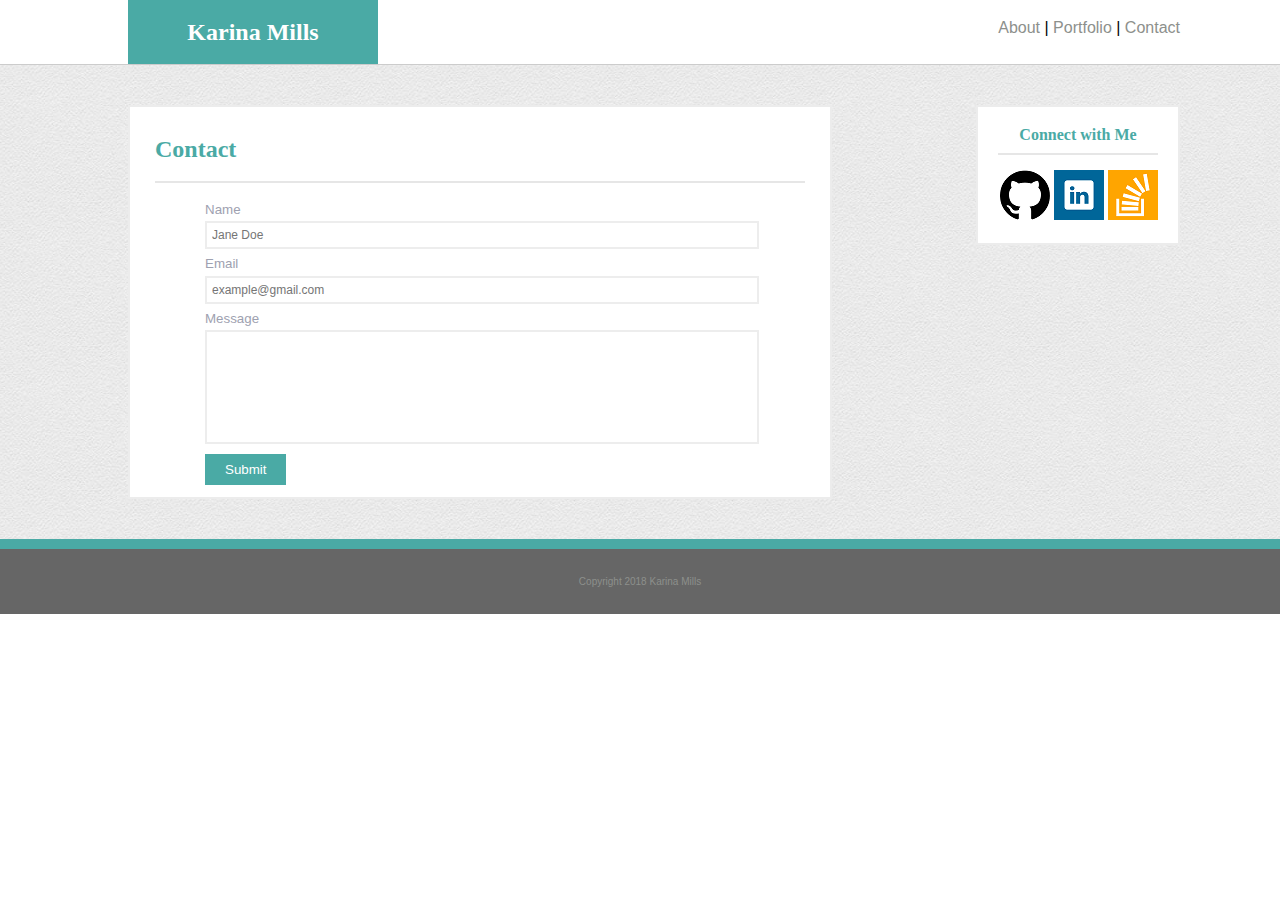
==== contact.html @ f8eff34c "copied files into repo" ====
<!--
<!DOCTYPE html>
<html lang="en-us">

<head>
  <meta charset="UTF-8">
  <title>Contact</title>
  <link rel="stylesheet" type="text/css" href="assets/css/style.css">
</head>

<section id="contact-info">

        <h2>Contact Info</h2>
        <ul>
          <li><strong>Email:</strong> <a href="mailto:ksmills82@gmail.com">ksmills82@gmail.com</a></li>
          <li><strong>Github:</strong> <a href="https://github.com/ksmills88" target="_blank">ksmills88</a></li>
          <li><strong>Portfolio:</strong> <a href="#">coming soon!</a></li>
        </ul>
      </section>  -->


      <!DOCTYPE html>
<html lang="en-us">

<head>
  <meta charset="UTF-8">
  <title>Contact Karina Mills</title>
  <link rel="stylesheet" type="text/css" href="assets/css/reset.css">
  <link rel="stylesheet" type="text/css" href="assets/css/style.css">
</head>

<body>

<!--starts header section of page. Same for all html, except a href target _blank for current pages-->

  <header class= "header">
    <h1 class="karina">
        
      Karina Mills
      
    </h1>
    
    <section class="links">
      <a href="index.html" style="text-decoration: none"target="_blank">About</a>   |   <a href="portfolio.html"style="text-decoration: none"target="_blank">Portfolio</a>   |   <a href="contact.html"style="text-decoration: none">Contact</a>
    </section> 
  </header>

  <div class="line-separator-top"></div>

  <!--starts grey body area of page-->
  <div class="container">

    <section id="main-bio">

      <h2 class="aboutme">Contact</h2>
      <div class="line-about-me"></div>
      <div class="contact_form">

        <p>Name</p>  
        <input type="text" id="name"
        placeholder="Jane Doe">
          
        <p>Email</p>
        <input type="email" name="" id="email"
        placeholder="example@gmail.com">
        
        <p>Message</p>
        <input type="text" name="" id="message">

        <input type="submit" name="submit">
         


        
      </div>
    </section>
<!--starts social media "connect" box-->
    <section id="socialmedia">

      <h2 class="connect">Connect with Me</h2>

      <div class="connectline"></div>

      <a href="https://github.com/ksmills88"target="_blank"><img src="assets/images/github_icon.png" alt="Git Hub Icon" id="github"></a>

      <a href="https://www.linkedin.com/in/karina-mills-aa423875/"target="_blank"><img src="assets/images/linkedin_icon.png" alt="LinkedIn Icon" id="linkedin"></a>

      <a href="https://stackoverflow.com/users/9161051/karina-mills"target="_blank"><img src="assets/images/stackoverflow_icon.png" alt="Stack Overflow Icon" id="stackoverflow"></a>

    </section>
   
  </div>

  <div class="line-separator"></div>

  <footer id="footer">
    Copyright 2018 Karina Mills
  </footer>

</body>

</html>
---- assets/css/style.css ----
body {
    min-width:600px;
    height: 100%;
  
    
    
    
}

.header {
    background color: white;
    height: 64px;
    padding-left: 10%;
    padding-right: 100px;
    margin-bottom: 0;
    min-width: 600px;
    
    

}
.karina {
    width:250px;
    float: left;
    background-color: #4aaaa5;
    font-size: 24px;
    text-align: center;
    padding-top: 20px;
    padding-bottom:20px;
    color: white;
}
.links {
    width: calc(100% - 250px);
    float: left;
    text-align: right;
    padding-top: 20px;
    min-width: 180px;
    font-size: 12pt;
    font-family: Arial, Helvetica Neue, Helvetica, sans-serif;
}

h1,h2 {
    font-family: Georgia, 'Times New Roman', Times, serif;
    font-size: 24px;
    font-weight: bold;
}
.line-separator-top{
    border-bottom:1px solid #cccccc;
}

.container {
    
    background-image: url(../images/creampaper.png);
    padding-top: 40px;
    padding-bottom: 40px;
    position: relative;
    
    
   
    
}
#main-bio {
    background-color: white;
    padding-left: 25px;
    padding-right:25px;
    padding-top: 30px;
    padding-bottom: 30px;
    margin-right: 35%;
    margin-left: 10%;
    height: 330px;
    min-width: 550px;
    max-width: 800px;
    border:2px solid #ececec;
    
}
.aboutme {
    color: #4aaaa5;
    padding-bottom: 20px;
}
.aboutmebody {
    margin-top: 20px;
    position: relative;
}
.line-about-me{
    border-bottom:2px solid #e6e6e6;
}
#bio-image {
    float: left;
    width: 236px;
    margin-right: 20px;
    
}
#bio-p {
    float: left;
    width: calc(100% - 256px);
    font-size: 11pt;
    line-height: 15pt; 
    font-family: Arial, Helvetica Neue, Helvetica, sans-serif;    
}

#socialmedia {
    position: absolute;
    top: 40px;
    right: 100px;
    width: 160px;
    float: left;
    text-align: right;
    background-color: white;
    padding: 20px;
    border:2px solid #ececec;

}

.connect {
    color: #4aaaa5;
    font-size: 12pt;
    text-align: center;
}

.connectline {
    border-bottom:2px solid #e6e6e6;
    padding-top: 10px;
    
}

#github {
padding-top: 15px;
}


#linkedin {

}

#stackoverflow {

}



.line-separator{
    height:10px;
    background:#4aaaa5;
    border-bottom:1px solid #666666;
    
}
#footer {
    background-color: #666666;
    text-align: center;
    color: #8d908c;
    font-size: 10px;
    padding-top: 27px;
    padding-bottom: 27px;
    font-family: Arial, Helvetica Neue, Helvetica, sans-serif;
    clear: both;
   

}
a {
    color: #8d908c;
    font-family: Arial, Helvetica Neue, Helvetica, sans-serif;
}
a:hover {
    color: #4aaaa5;
    background-color: #e6e6e6;
}
.contact_form {
    margin: 20px auto;
    width:550px;
    text-align: left;
    font-family: Arial, Helvetica Neue, Helvetica, sans-serif;
    color: #9ea1b0;
    font-size: 10pt;
    
}
#name {
    width: 540px;
    font-size: 9pt;
    font-family: Arial, Helvetica Neue, Helvetica, sans-serif;
    padding: 5px;
    margin-bottom: 8px;
    margin-top: 5px;
    
}


#email{
    width: 540px;
    font-size: 9pt;
    font-family: Arial, Helvetica Neue, Helvetica, sans-serif;
    padding: 5px;
    margin-bottom: 8px;
    margin-top: 5px;
}
#message{
    width: 540px;
    font-size: 9pt;
    font-family: Arial, Helvetica Neue, Helvetica, sans-serif;
    padding: 5px;
    margin-bottom: 8px;
    margin-top: 5px;
    height: 100px;
}
input[type="text"] {
    display: block;
    margin-bottom: 25px;
    width: 100%;
    border: 2px solid #ededed;
    
}

input[type="email"] {
    display: block;
    margin-bottom: 25px;
    width: 100%;
    border: 2px solid #ededed;
}
input[type="submit"] {
    display: block;
    color: white;
    background-color: #4aaaa5;
    padding: 8px 20px 8px 20px;
    border: none;
    margin-top: 10px;
}
input[type="submit"]:hover {
    background-color: #77e0da
}

input[name="message"] {
    display: block;
    margin-bottom: 25px;
    width: 100%;
    border: 2px solid #ededed;
    color: #ededed;
}
#flower {
    
    top: 5%;
    left: 5%;
}
#water {
    float:left;
    
}

}
#moon {
    float: left;
}
.images {
    float: left;
    position: absolute;
    height: 300px;
    width: 550px;
    background-color: pink;
    margin: 0 auto;
}
---- assets/css/style.css ----
body {
    min-width:600px;
    height: 100%;
  
    
    
    
}

.header {
    background color: white;
    height: 64px;
    padding-left: 10%;
    padding-right: 100px;
    margin-bottom: 0;
    min-width: 600px;
    
    

}
.karina {
    width:250px;
    float: left;
    background-color: #4aaaa5;
    font-size: 24px;
    text-align: center;
    padding-top: 20px;
    padding-bottom:20px;
    color: white;
}
.links {
    width: calc(100% - 250px);
    float: left;
    text-align: right;
    padding-top: 20px;
    min-width: 180px;
    font-size: 12pt;
    font-family: Arial, Helvetica Neue, Helvetica, sans-serif;
}

h1,h2 {
    font-family: Georgia, 'Times New Roman', Times, serif;
    font-size: 24px;
    font-weight: bold;
}
.line-separator-top{
    border-bottom:1px solid #cccccc;
}

.container {
    
    background-image: url(../images/creampaper.png);
    padding-top: 40px;
    padding-bottom: 40px;
    position: relative;
    
    
   
    
}
#main-bio {
    background-color: white;
    padding-left: 25px;
    padding-right:25px;
    padding-top: 30px;
    padding-bottom: 30px;
    margin-right: 35%;
    margin-left: 10%;
    height: 330px;
    min-width: 550px;
    max-width: 800px;
    border:2px solid #ececec;
    
}
.aboutme {
    color: #4aaaa5;
    padding-bottom: 20px;
}
.aboutmebody {
    margin-top: 20px;
    position: relative;
}
.line-about-me{
    border-bottom:2px solid #e6e6e6;
}
#bio-image {
    float: left;
    width: 236px;
    margin-right: 20px;
    
}
#bio-p {
    float: left;
    width: calc(100% - 256px);
    font-size: 11pt;
    line-height: 15pt; 
    font-family: Arial, Helvetica Neue, Helvetica, sans-serif;    
}

#socialmedia {
    position: absolute;
    top: 40px;
    right: 100px;
    width: 160px;
    float: left;
    text-align: right;
    background-color: white;
    padding: 20px;
    border:2px solid #ececec;

}

.connect {
    color: #4aaaa5;
    font-size: 12pt;
    text-align: center;
}

.connectline {
    border-bottom:2px solid #e6e6e6;
    padding-top: 10px;
    
}

#github {
padding-top: 15px;
}


#linkedin {

}

#stackoverflow {

}



.line-separator{
    height:10px;
    background:#4aaaa5;
    border-bottom:1px solid #666666;
    
}
#footer {
    background-color: #666666;
    text-align: center;
    color: #8d908c;
    font-size: 10px;
    padding-top: 27px;
    padding-bottom: 27px;
    font-family: Arial, Helvetica Neue, Helvetica, sans-serif;
    clear: both;
   

}
a {
    color: #8d908c;
    font-family: Arial, Helvetica Neue, Helvetica, sans-serif;
}
a:hover {
    color: #4aaaa5;
    background-color: #e6e6e6;
}
.contact_form {
    margin: 20px auto;
    width:550px;
    text-align: left;
    font-family: Arial, Helvetica Neue, Helvetica, sans-serif;
    color: #9ea1b0;
    font-size: 10pt;
    
}
#name {
    width: 540px;
    font-size: 9pt;
    font-family: Arial, Helvetica Neue, Helvetica, sans-serif;
    padding: 5px;
    margin-bottom: 8px;
    margin-top: 5px;
    
}


#email{
    width: 540px;
    font-size: 9pt;
    font-family: Arial, Helvetica Neue, Helvetica, sans-serif;
    padding: 5px;
    margin-bottom: 8px;
    margin-top: 5px;
}
#message{
    width: 540px;
    font-size: 9pt;
    font-family: Arial, Helvetica Neue, Helvetica, sans-serif;
    padding: 5px;
    margin-bottom: 8px;
    margin-top: 5px;
    height: 100px;
}
input[type="text"] {
    display: block;
    margin-bottom: 25px;
    width: 100%;
    border: 2px solid #ededed;
    
}

input[type="email"] {
    display: block;
    margin-bottom: 25px;
    width: 100%;
    border: 2px solid #ededed;
}
input[type="submit"] {
    display: block;
    color: white;
    background-color: #4aaaa5;
    padding: 8px 20px 8px 20px;
    border: none;
    margin-top: 10px;
}
input[type="submit"]:hover {
    background-color: #77e0da
}

input[name="message"] {
    display: block;
    margin-bottom: 25px;
    width: 100%;
    border: 2px solid #ededed;
    color: #ededed;
}
#flower {
    
    top: 5%;
    left: 5%;
}
#water {
    float:left;
    
}

}
#moon {
    float: left;
}
.images {
    float: left;
    position: absolute;
    height: 300px;
    width: 550px;
    background-color: pink;
    margin: 0 auto;
}
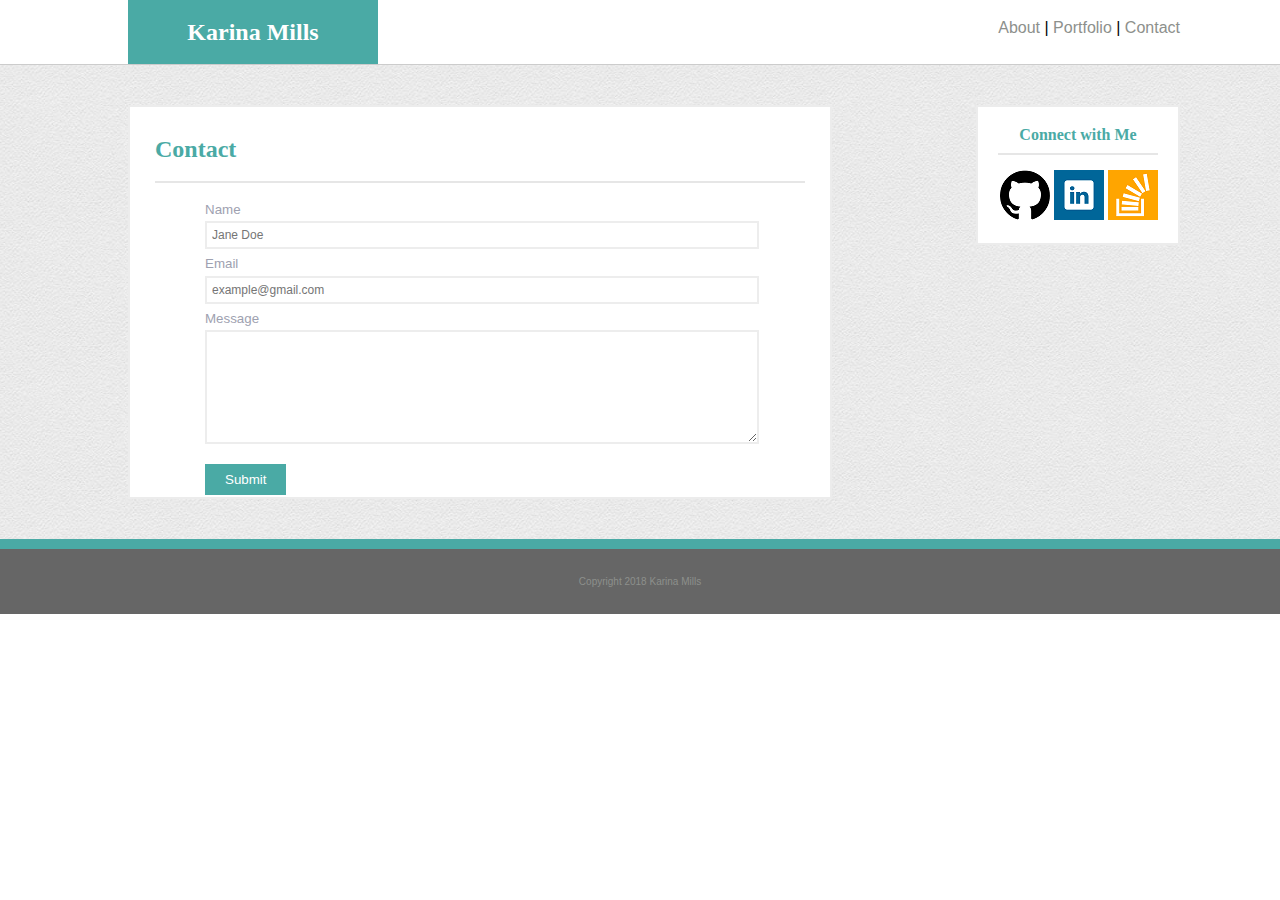
==== commit 76e613e0: "ready" ====
--- a/contact.html
+++ b/contact.html
@@ -41,7 +41,7 @@
     </h1>
     
     <section class="links">
-      <a href="index.html" style="text-decoration: none"target="_blank">About</a>   |   <a href="portfolio.html"style="text-decoration: none"target="_blank">Portfolio</a>   |   <a href="contact.html"style="text-decoration: none">Contact</a>
+      <a href="index.html" style="text-decoration: none">About</a>   |   <a href="portfolio.html"style="text-decoration: none">Portfolio</a>   |   <a href="contact.html"style="text-decoration: none">Contact</a>
     </section> 
   </header>
 
@@ -65,7 +65,8 @@
         placeholder="example@gmail.com">
         
         <p>Message</p>
-        <input type="text" name="" id="message">
+        <textarea name="" id="message" rows="10" cols="30"></textarea>
+        
 
         <input type="submit" name="submit">
          
--- a/assets/css/style.css
+++ b/assets/css/style.css
@@ -199,6 +199,7 @@
     margin-bottom: 8px;
     margin-top: 5px;
     height: 100px;
+    border: 2px solid #ededed;
 }
 input[type="text"] {
     display: block;
@@ -233,25 +234,62 @@
     border: 2px solid #ededed;
     color: #ededed;
 }
-#flower {
-    
-    top: 5%;
-    left: 5%;
-}
-#water {
-    float:left;
-    
-}
-
-}
-#moon {
-    float: left;
-}
+
 .images {
-    float: left;
+    
     position: absolute;
     height: 300px;
-    width: 550px;
-    background-color: pink;
-    margin: 0 auto;
-}+    width: 550px;  
+    margin-top: 20px;
+}
+#water {
+    position: relative;
+    text align: center;
+    color: white;
+    float: left;
+    
+}
+
+     
+#flower {
+    margin-bottom: 20px;
+    margin-right: 25px;
+    position: relative;
+    text align: center;
+    color: white;
+    float: left;
+    
+ 
+}
+ 
+ 
+ #lights {
+    
+     margin-right: 25px;
+     
+     position: relative;
+    text align: center;
+    color: white; 
+    float: left;
+    clear: left;
+ }
+
+#moon {
+    
+    position: relative;
+    text align: center;
+    color: white; 
+    
+    float: left;
+   
+}
+
+
+.words {
+    position: absolute;
+    bottom: 10px;
+    height: 25px;
+    width: 180px;
+    background-color: #4aaaa5;
+    text-align: center;
+}
--- a/assets/css/style.css
+++ b/assets/css/style.css
@@ -199,6 +199,7 @@
     margin-bottom: 8px;
     margin-top: 5px;
     height: 100px;
+    border: 2px solid #ededed;
 }
 input[type="text"] {
     display: block;
@@ -233,25 +234,62 @@
     border: 2px solid #ededed;
     color: #ededed;
 }
-#flower {
-    
-    top: 5%;
-    left: 5%;
-}
-#water {
-    float:left;
-    
-}
-
-}
-#moon {
-    float: left;
-}
+
 .images {
-    float: left;
+    
     position: absolute;
     height: 300px;
-    width: 550px;
-    background-color: pink;
-    margin: 0 auto;
-}+    width: 550px;  
+    margin-top: 20px;
+}
+#water {
+    position: relative;
+    text align: center;
+    color: white;
+    float: left;
+    
+}
+
+     
+#flower {
+    margin-bottom: 20px;
+    margin-right: 25px;
+    position: relative;
+    text align: center;
+    color: white;
+    float: left;
+    
+ 
+}
+ 
+ 
+ #lights {
+    
+     margin-right: 25px;
+     
+     position: relative;
+    text align: center;
+    color: white; 
+    float: left;
+    clear: left;
+ }
+
+#moon {
+    
+    position: relative;
+    text align: center;
+    color: white; 
+    
+    float: left;
+   
+}
+
+
+.words {
+    position: absolute;
+    bottom: 10px;
+    height: 25px;
+    width: 180px;
+    background-color: #4aaaa5;
+    text-align: center;
+}
